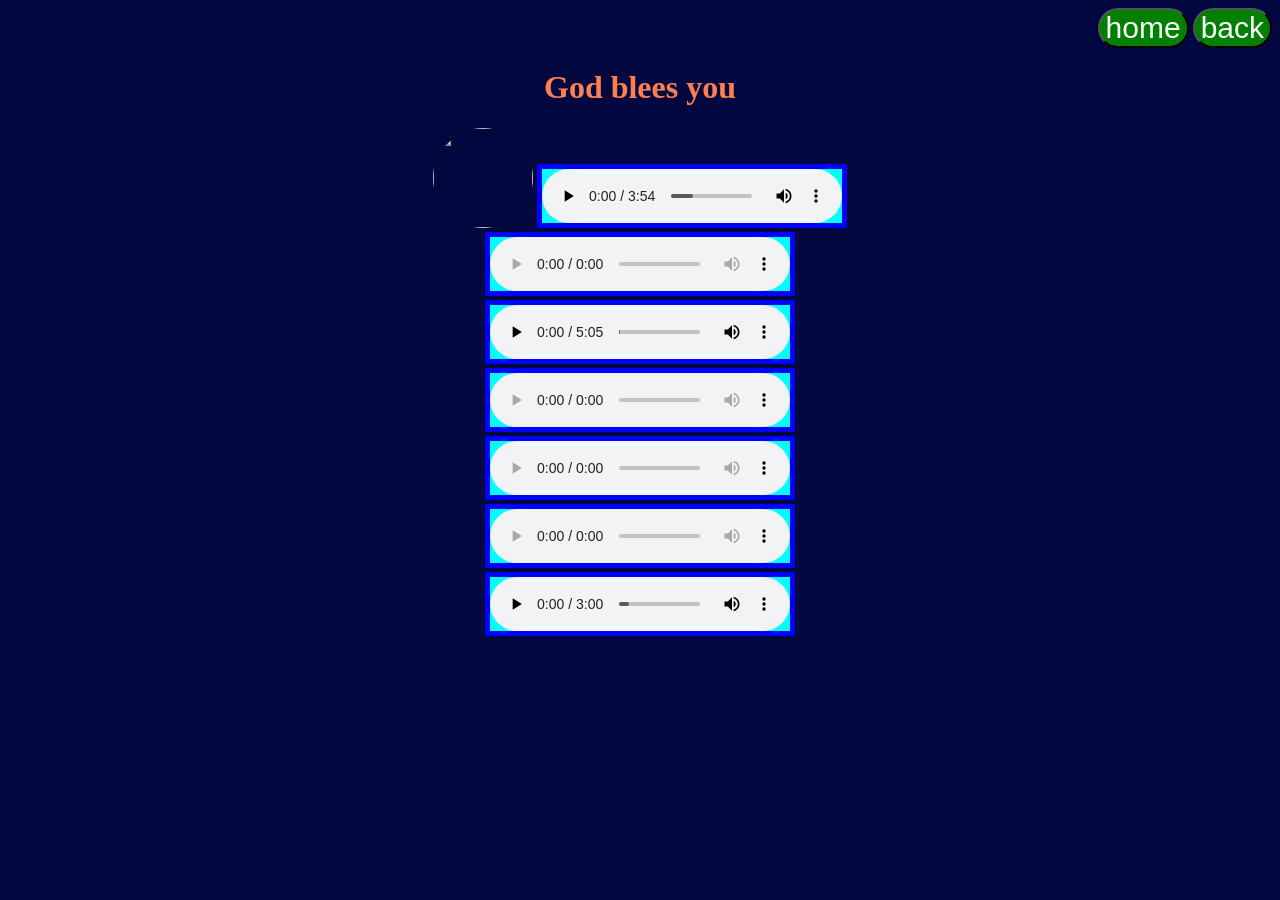
==== gospel.html @ 81082282 "Update gospel.html" ====
<!DOCTYPE html>

<html>
<head>
  <meta http-equiv="CONTENT-TYPE" content="text/html; charset=UTF-8">
  <title>gospel music</title>
</head>
<style>
  h1{
    color: coral;
    text-align: center;
    background-image: -webkit-image-set(art/ale);
  }

  audio{
    background-color: aqua;
    color: blue;
    border: 5px solid blue;
  }

  img{
    height: 100px;
    width: 100px;
    border-radius: 50px;
  }

  body{
    text-align: center;
    background-color: rgb(3, 7, 63);
  }

  header{
    text-align: right;
  }

  button{
    color: white;
    background-color: green;
    border-radius: 50px;
    font-size: 30px;
  }
</style>
<body>
  <header>
    <a href="index.html">
  <button>home</button>
  </a>
  <a href="offline audio music.html">
  <button>back</button>
</a>
  </header>
  <h1>
   God blees you 
  </h1>
  <img src="art/memo.jpg"></picture>
    <audio src="gospel music/Beracah-_Yesu_Wanga__Official_Music_Video_(128k).mp3"controls></audio>
  <br>
   <audio src="gospel music/E Mwayenera.mp3"controls></audio>
  <br>
    <audio src="gospel music/I worship you.mp3"controls></audio>
  <br>
    <audio src="gospel music/kafodya.MP3"controls></audio>
  <br>
    <audio src="gospel music/Kudziwike.mp3"controls></audio>
  <br>
    <audio src="gospel music/Kufanananaye.mp3"controls></audio>
  <br>
    <audio src="gospel music/Mwandikondela.mp3"controls></audio>
</body>
</html>
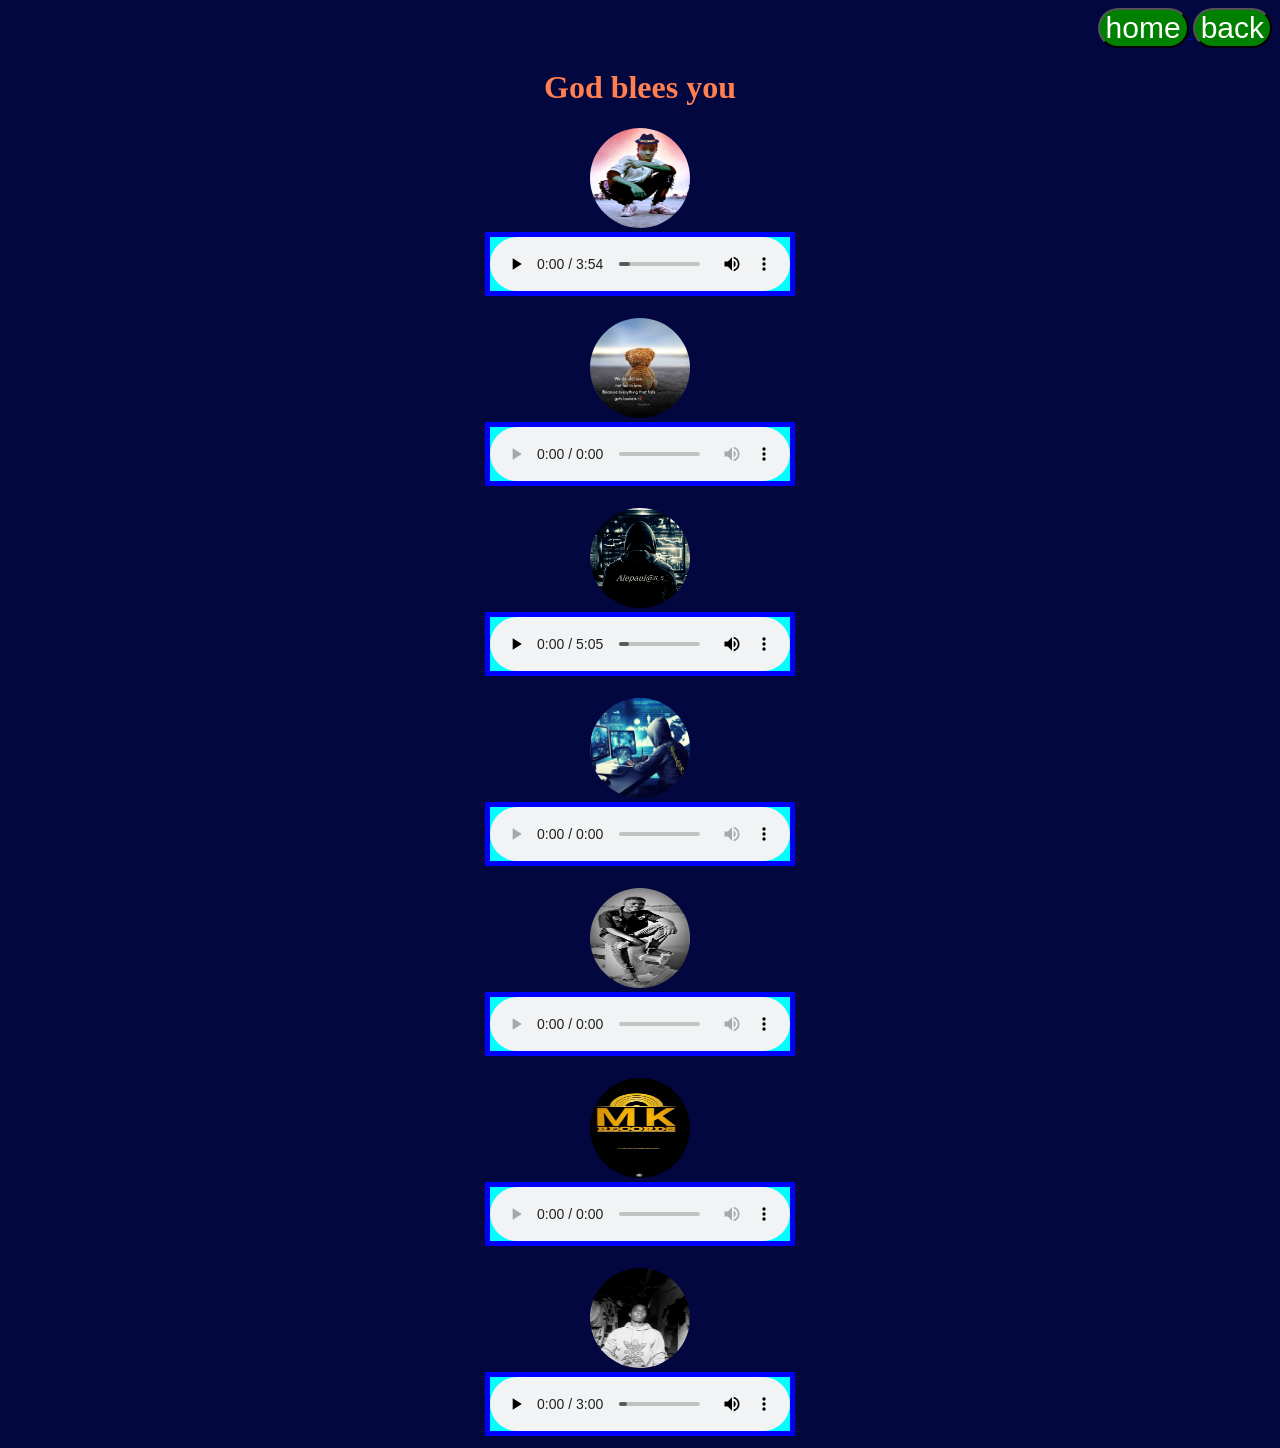
==== commit 33f31322: "Update gospel.html" ====
--- a/gospel.html
+++ b/gospel.html
@@ -52,19 +52,25 @@
   <h1>
    God blees you 
   </h1>
-  <img src="art/memo.jpg"></picture>
+  <img src="art/ale.jpg"><br>
     <audio src="gospel music/Beracah-_Yesu_Wanga__Official_Music_Video_(128k).mp3"controls></audio>
-  <br>
+  <br><br>
+   <img src="art/alon.jpg"><br>
    <audio src="gospel music/E Mwayenera.mp3"controls></audio>
-  <br>
+  <br><br>
+   <img src="art/hack.jpg"><br>
     <audio src="gospel music/I worship you.mp3"controls></audio>
-  <br>
+  <br><br>
+   <img src="art/hack2.jpg"><br>
     <audio src="gospel music/kafodya.MP3"controls></audio>
-  <br>
+  <br><br>
+   <img src="art/jona.jpg"><br>
     <audio src="gospel music/Kudziwike.mp3"controls></audio>
-  <br>
+  <br><br>
+   <img src="art/mk.jpg"><br>
     <audio src="gospel music/Kufanananaye.mp3"controls></audio>
-  <br>
+  <br><br>
+   <img src="art/paul.jpg"><br>
     <audio src="gospel music/Mwandikondela.mp3"controls></audio>
 </body>
 </html>
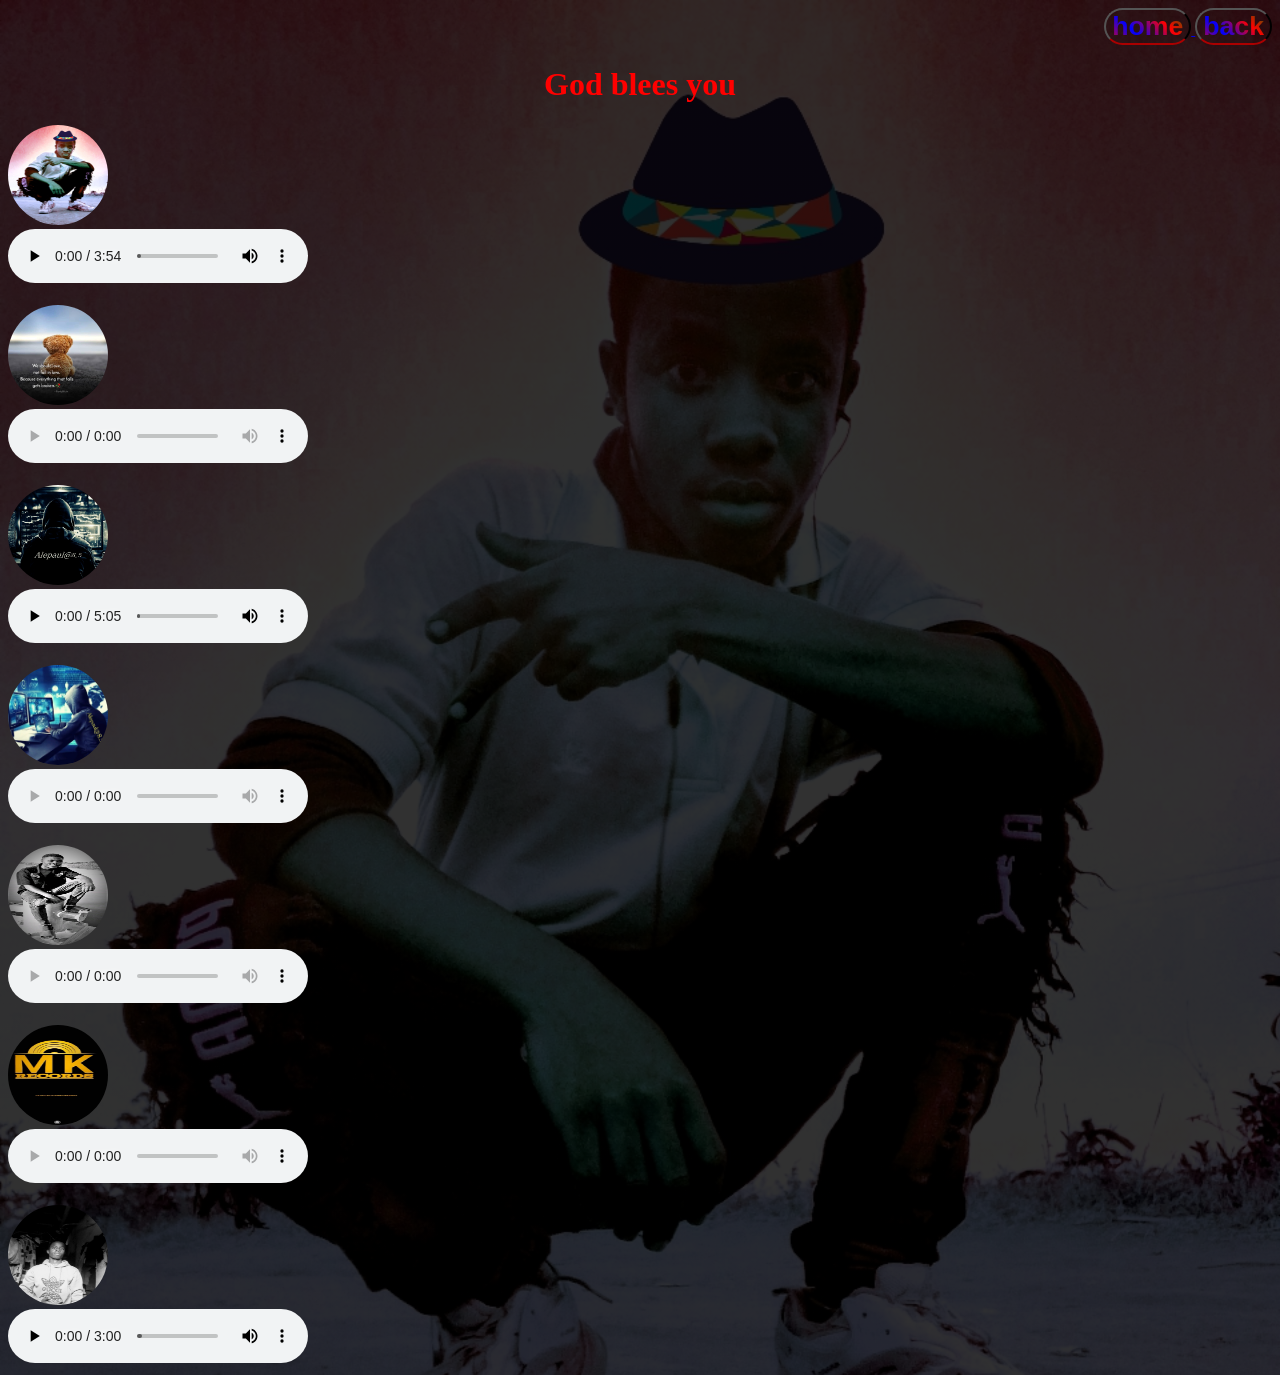
==== commit d362526d: "Update gospel.html" ====
--- a/gospel.html
+++ b/gospel.html
@@ -4,42 +4,9 @@
 <head>
   <meta http-equiv="CONTENT-TYPE" content="text/html; charset=UTF-8">
   <title>gospel music</title>
+    <link rel="stylesheet" href="music.css">
 </head>
-<style>
-  h1{
-    color: coral;
-    text-align: center;
-    background-image: -webkit-image-set(art/ale);
-  }
 
-  audio{
-    background-color: aqua;
-    color: blue;
-    border: 5px solid blue;
-  }
-
-  img{
-    height: 100px;
-    width: 100px;
-    border-radius: 50px;
-  }
-
-  body{
-    text-align: center;
-    background-color: rgb(3, 7, 63);
-  }
-
-  header{
-    text-align: right;
-  }
-
-  button{
-    color: white;
-    background-color: green;
-    border-radius: 50px;
-    font-size: 30px;
-  }
-</style>
 <body>
   <header>
     <a href="index.html">
--- a/music.css
+++ b/music.css
@@ -0,0 +1,116 @@
+body{
+  background:linear-gradient(rgba(0, 0, 0, 0.808),rgba(0, 0, 0, 0.808)),url(art/ale.jpg);
+  background-size: cover;
+  background-repeat: no-repeat;
+  animation: body 10s ease infinite;  
+  justify-items: center;
+  align-items: center;
+  }
+
+  .audio{
+    justify-items: center;
+  }
+
+  img{
+    width: 100px;
+    height: 100px;
+    border-radius: 50px;
+    justify-items: center;
+  }
+
+  .img{
+    justify-items: center;
+  }
+  header{
+    text-align: right
+  }
+
+h1{
+ background-color: red;
+  color:transparent;
+  background-clip: text;
+  text-align:center;
+  animation: h1 0.5s linear infinite;
+}
+
+@keyframes h1 {
+  0%{background: linear-gradient(45deg,black,red,purple,blue,green,yellow);
+    color:transparent;
+    background-clip: text;}
+  30%{background: linear-gradient(45deg,green,purple,white,blue,red,yellow);
+    color:transparent;
+    background-clip: text;}
+  50%{background: linear-gradient(45deg,purple,blue,green,yellow);
+    color:transparent;
+    background-clip: text;}
+  70%{background: linear-gradient(45deg,blue,green,yellow);
+    color:transparent;
+    background-clip: text;}
+  100%{background: linear-gradient(45deg,black,green,yellow);
+    color:transparent;
+    background-clip: text;}
+}
+
+p{
+  color: white;
+}
+
+button{
+  border-block-end-color: red;
+  background:linear-gradient(45deg,red,blue,red,green,orange);
+  color: transparent;
+  background-clip: text;
+  border-radius: 50px;
+  background-size: 150%;
+  font-size: 20pt;
+  font-weight: 900;
+  animation: btn 2s linear infinite,buttonbackground 2s  linear infinite;
+}
+
+@keyframes btn {
+  0%{box-shadow: 0 0 50px #00f;}
+  50%{box-shadow: 0 0 25px #0dd; }
+  100%{box-shadow: 0 0 50px red;}
+  
+}
+
+@keyframes buttonbackground {
+  0%{background-position:0% 50%;}
+  50%{background-position: 100% 50% }
+  100%{background-position: 0% 50%}
+}
+
+nav{
+  text-align: center;
+  justify-items: center;
+}
+ul{
+  list-style-type: none;
+  display: flex;
+  gap: 1rem;
+}
+
+
+@keyframes body {
+  0%{background-position:0% 50%;}
+  50%{background-position: 100% 50% }
+  100%{background-position: 0% 50%}
+}
+
+p{
+  text-align: center;
+}
+
+
+
+
+
+
+
+
+
+
+
+
+  
+
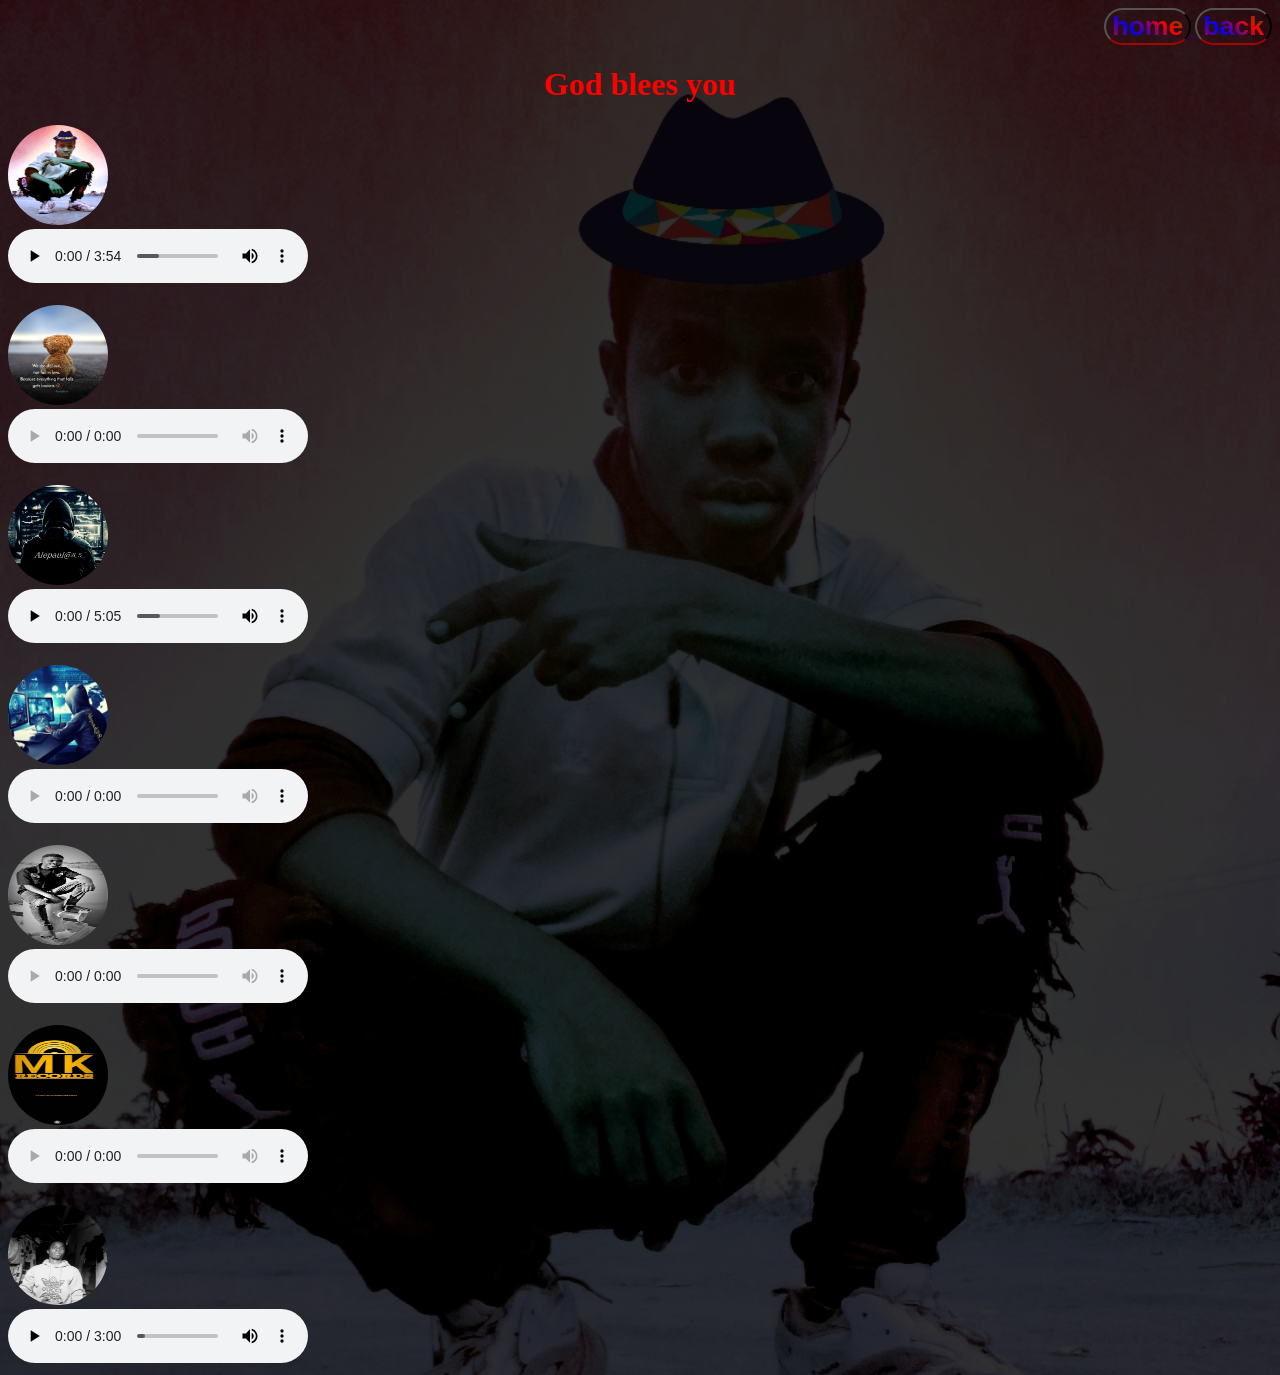
==== commit a9539bb8: "Update gospel.html" ====
--- a/gospel.html
+++ b/gospel.html
@@ -19,25 +19,32 @@
   <h1>
    God blees you 
   </h1>
-  <img src="art/ale.jpg"><br>
+  <div class="img">
+  <img src="art/ale.jpg"><br></div>
     <audio src="gospel music/Beracah-_Yesu_Wanga__Official_Music_Video_(128k).mp3"controls></audio>
   <br><br>
-   <img src="art/alon.jpg"><br>
+    <div class="img">
+   <img src="art/alon.jpg"><br></div>
    <audio src="gospel music/E Mwayenera.mp3"controls></audio>
   <br><br>
-   <img src="art/hack.jpg"><br>
+      <div class="img">
+   <img src="art/hack.jpg"><br></div>
     <audio src="gospel music/I worship you.mp3"controls></audio>
   <br><br>
-   <img src="art/hack2.jpg"><br>
+        <div class="img">
+   <img src="art/hack2.jpg"><br></div>
     <audio src="gospel music/kafodya.MP3"controls></audio>
   <br><br>
-   <img src="art/jona.jpg"><br>
+          <div class="img">
+   <img src="art/jona.jpg"><br></div>
     <audio src="gospel music/Kudziwike.mp3"controls></audio>
   <br><br>
-   <img src="art/mk.jpg"><br>
+            <div class="img">
+   <img src="art/mk.jpg"><br></div>
     <audio src="gospel music/Kufanananaye.mp3"controls></audio>
   <br><br>
-   <img src="art/paul.jpg"><br>
+              <div class="img">
+   <img src="art/paul.jpg"><br></div>
     <audio src="gospel music/Mwandikondela.mp3"controls></audio>
 </body>
 </html>
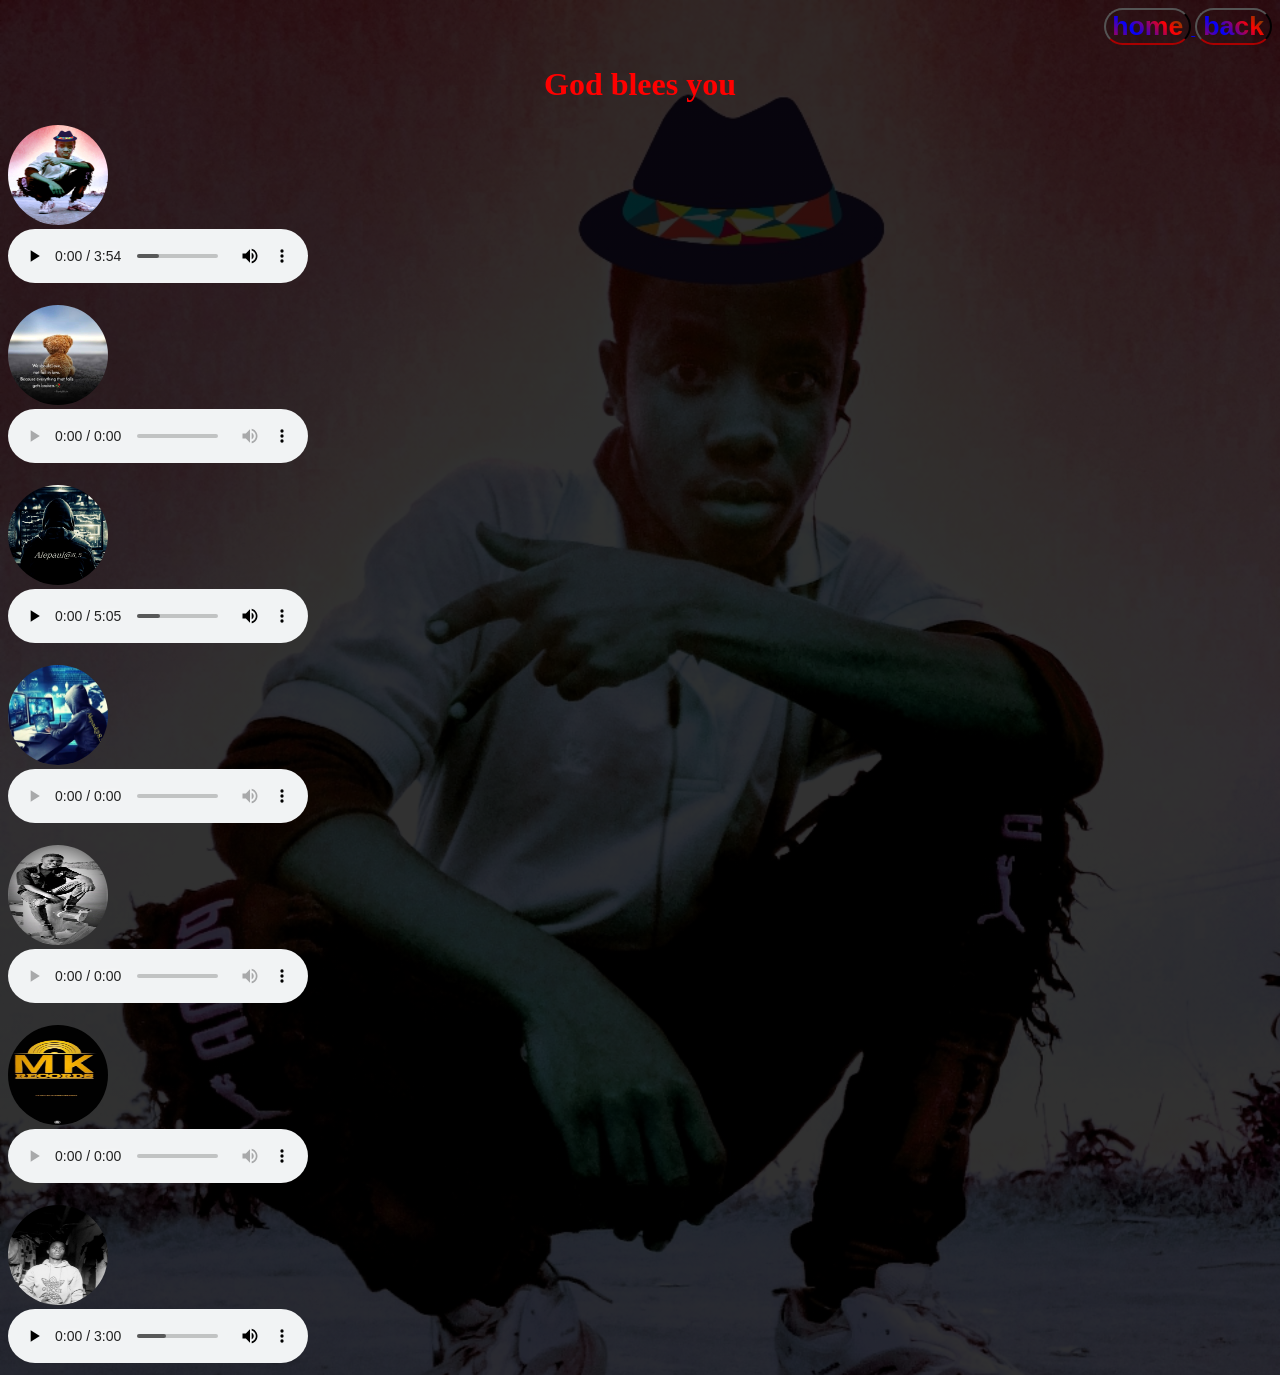
==== commit e8b6ccf0: "Update gospel.html" ====
--- a/gospel.html
+++ b/gospel.html
@@ -19,6 +19,7 @@
   <h1>
    God blees you 
   </h1>
+ <div class="audio">
   <div class="img">
   <img src="art/ale.jpg"><br></div>
     <audio src="gospel music/Beracah-_Yesu_Wanga__Official_Music_Video_(128k).mp3"controls></audio>
@@ -46,5 +47,6 @@
               <div class="img">
    <img src="art/paul.jpg"><br></div>
     <audio src="gospel music/Mwandikondela.mp3"controls></audio>
+  </div>
 </body>
 </html>
--- a/music.css
+++ b/music.css
@@ -1,10 +1,8 @@
 body{
   background:linear-gradient(rgba(0, 0, 0, 0.808),rgba(0, 0, 0, 0.808)),url(art/ale.jpg);
   background-size: cover;
-  background-repeat: no-repeat;
   animation: body 10s ease infinite;  
-  justify-items: center;
-  align-items: center;
+  
   }
 
   .audio{
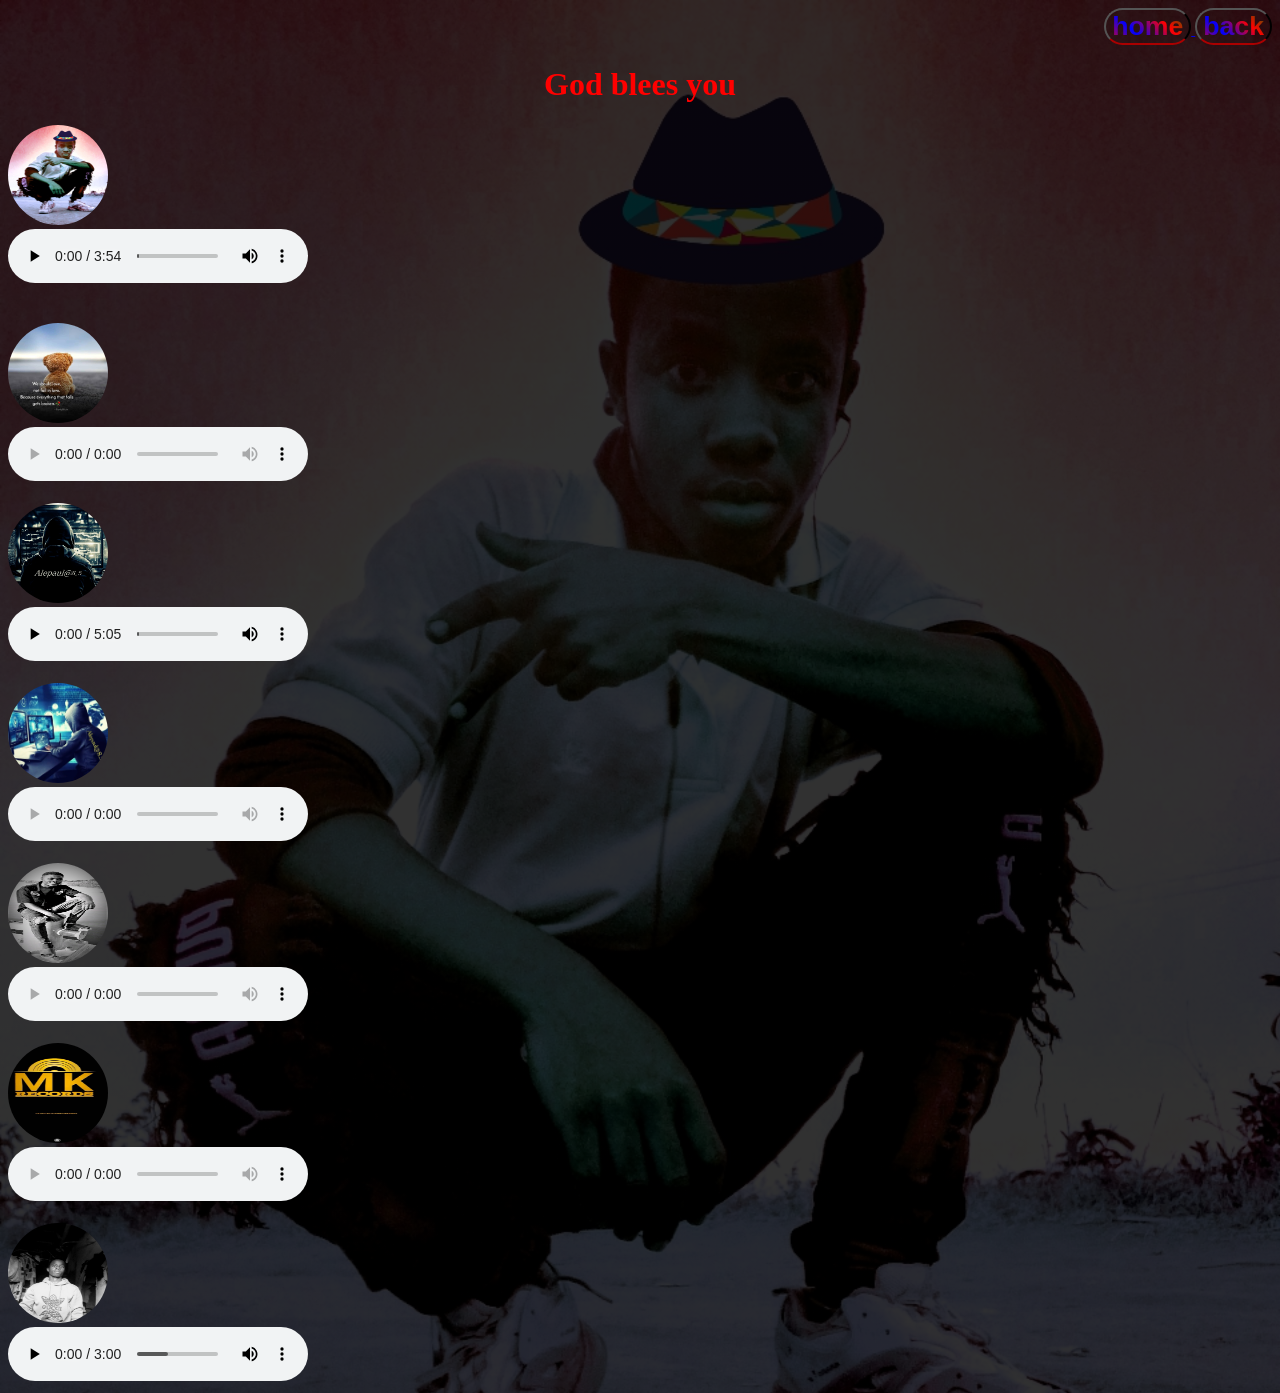
==== commit 7b15083d: "Update gospel.html" ====
--- a/gospel.html
+++ b/gospel.html
@@ -21,9 +21,10 @@
   </h1>
  <div class="audio">
   <div class="img">
-  <img src="art/ale.jpg"><br></div>
+  <img src="art/ale.jpg"><br>
     <audio src="gospel music/Beracah-_Yesu_Wanga__Official_Music_Video_(128k).mp3"controls></audio>
-  <br><br>
+  </div>
+    <br><br>
     <div class="img">
    <img src="art/alon.jpg"><br></div>
    <audio src="gospel music/E Mwayenera.mp3"controls></audio>
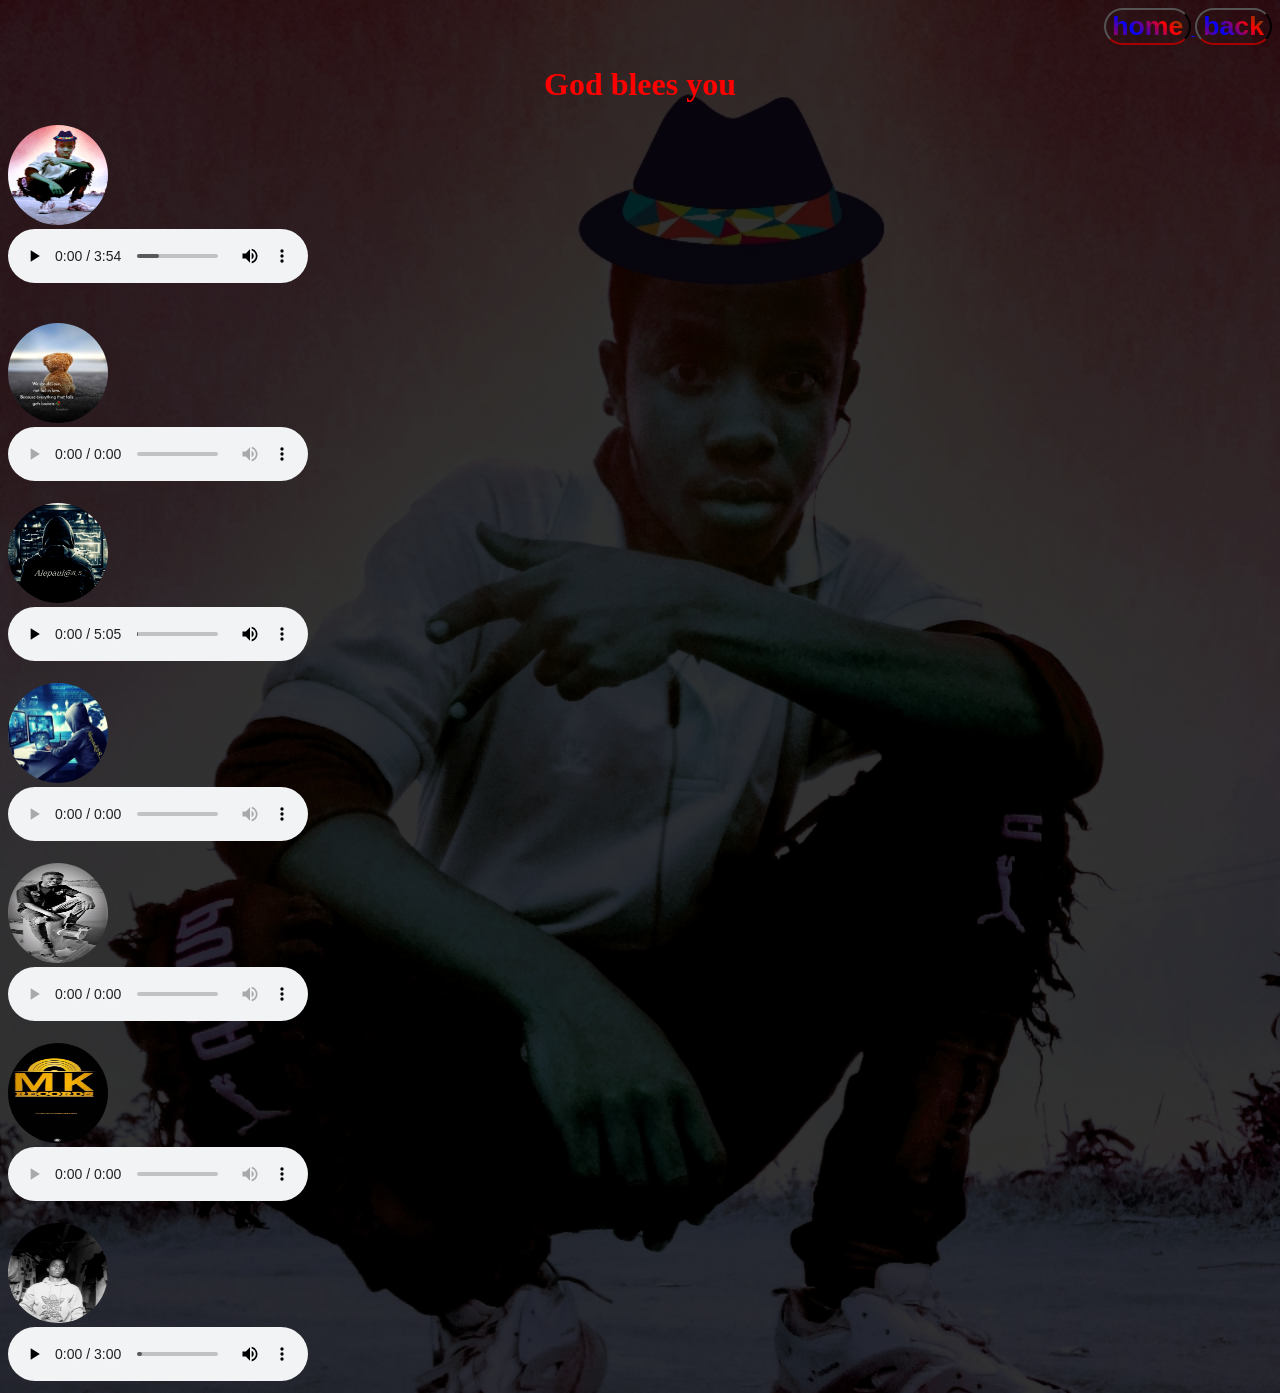
==== commit 75f56ee6: "Update gospel.html" ====
--- a/gospel.html
+++ b/gospel.html
@@ -2,7 +2,8 @@
 
 <html>
 <head>
-  <meta http-equiv="CONTENT-TYPE" content="text/html; charset=UTF-8">
+  <meta charset="UTF-8">
+    <meta name="viewport" content="width=device-width, initial-scale=1.0">
   <title>gospel music</title>
     <link rel="stylesheet" href="music.css">
 </head>
